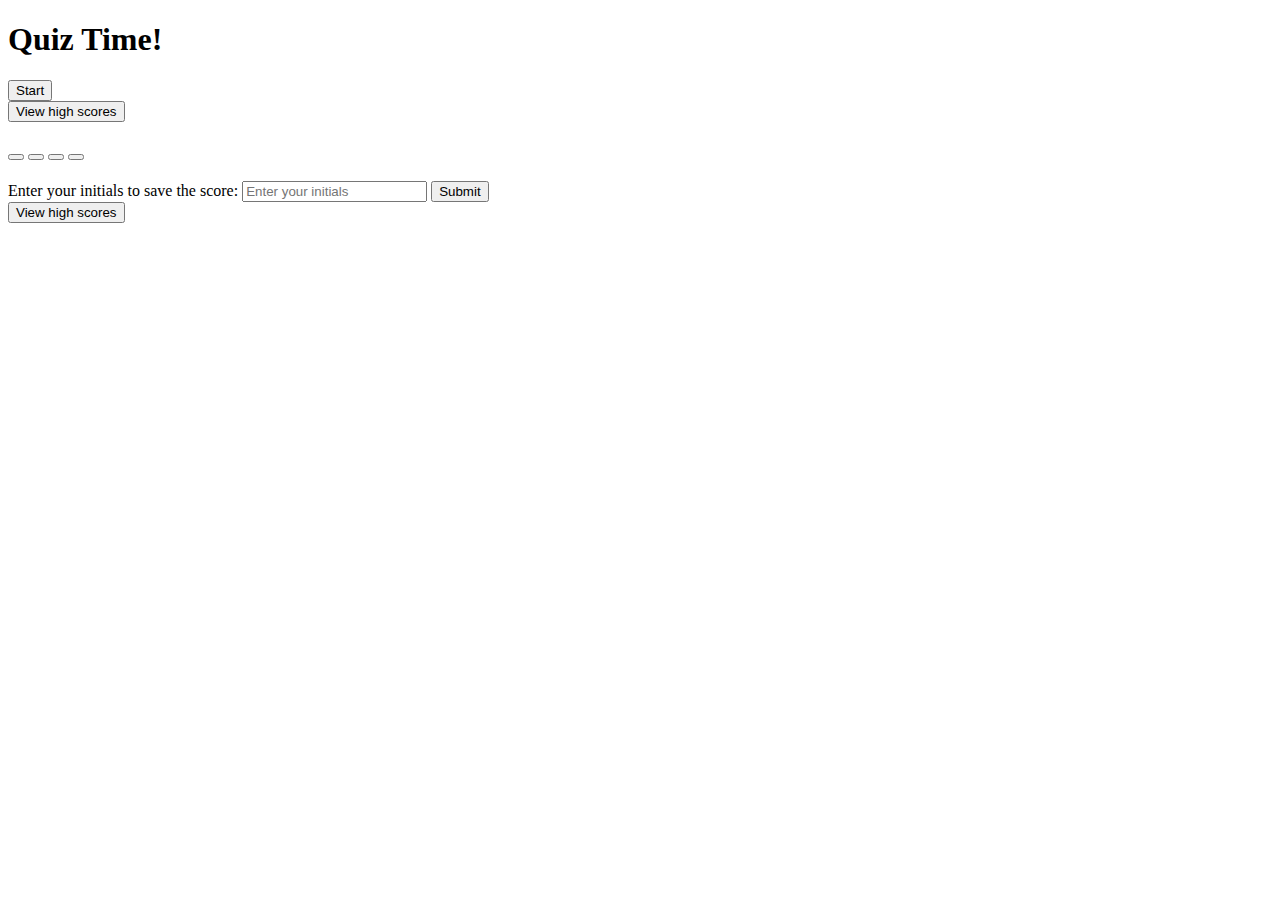
==== index.html @ e09e2c11 "timer working correctly" ====
<!DOCTYPE html>
<html lang="en">

<head>
  <meta charset="UTF-8">
  <meta name="viewport" content="width=device-width, initial-scale=1.0">
  <meta http-equiv="X-UA-Compatible" content="ie=edge">
  <title>My Math Quiz</title>
  <link rel="stylesheet" href="./assets/style.css">

</head>

<body>
  <div class="container">
    <h1>Quiz Time!</h1>
    <button id="startButton">Start</button>
    <div id="score" class ='hidden'></div>
      <button id="highscores-link">View high scores</button>
    </div>
      <div id="questions-container" class="hidden">
        <h1 class='h1' id="questions"></h1>
          <div id="answer-buttons" class="hidden">
            <button class="btn" ></button>
            <button class="btn" ></button>
            <button class="btn" ></button>
            <button class="btn" ></button>
            <h2 class='h2' id="message"></h2>
          </div>
    </div>
    <div id="timer" class="hidden">
  </div>
  
      </section>
<!-- High Score -->
      <section id="score-container" class="hidden">
        <form id="submit-form">
          <h3 id="your-score"></h3>
          <label id="initials-label">Enter your initials to save the score:</label>
          <input type="text" id="initials-field" placeholder="Enter your initials" />
          <button id="submit-btn">Submit</button>
        </form>
        <button id="highscores-link">View high scores</button>
      </section>

      <div id="highscores-container" class="hidden"></div>

      <script src="./assets/script.js"></script>
      <script src ='./assets/ques.js'></script>
</body>

</html>
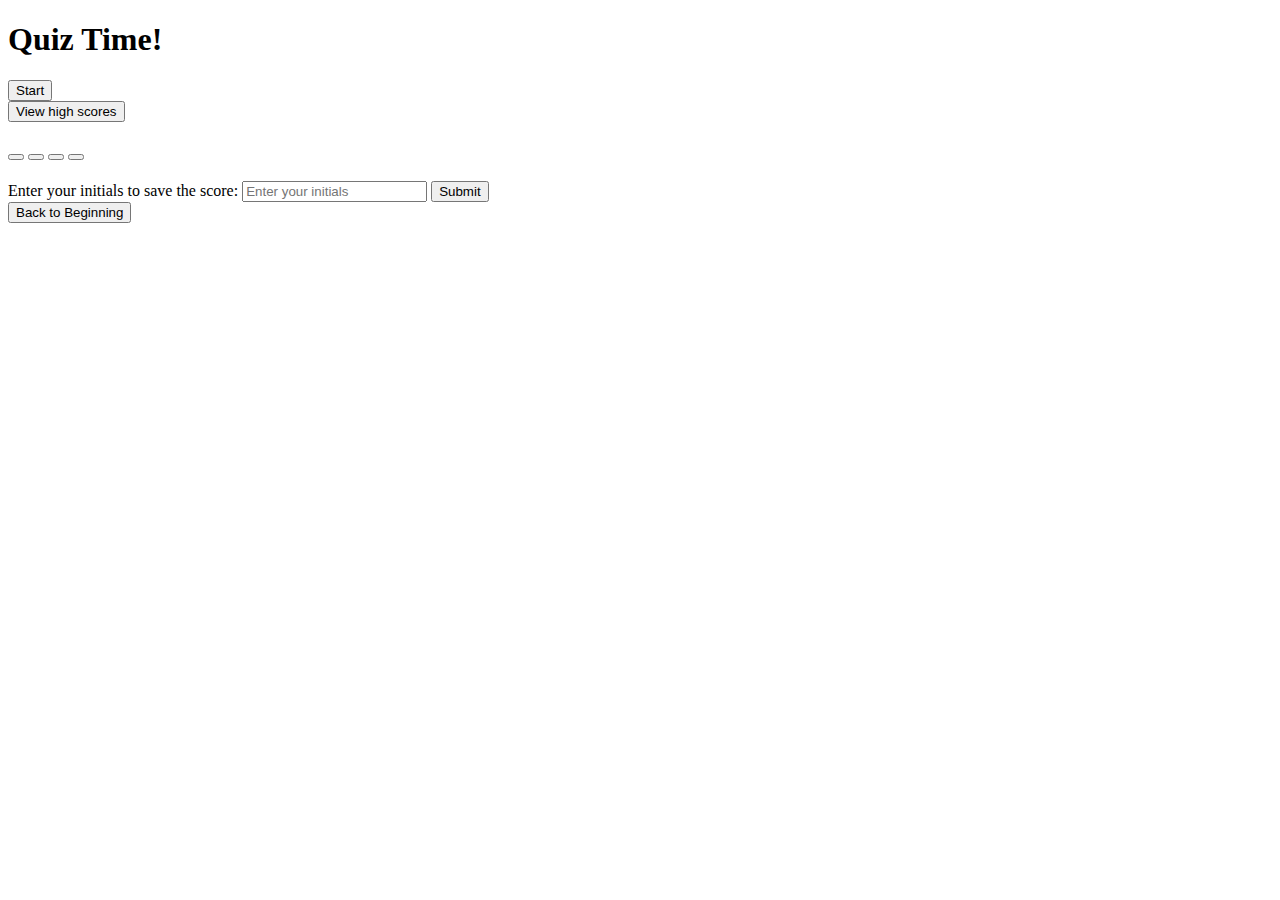
==== commit d765acb0: "small updates to highscore container" ====
--- a/index.html
+++ b/index.html
@@ -34,18 +34,18 @@
 <!-- High Score -->
       <section id="score-container" class="hidden">
         <form id="submit-form">
-          <h3 id="your-score"></h3>
+
           <label id="initials-label">Enter your initials to save the score:</label>
           <input type="text" id="initials-field" placeholder="Enter your initials" />
           <button id="submit-btn">Submit</button>
         </form>
-        <button id="highscores-link">View high scores</button>
       </section>
 
-      <div id="highscores-container" class="hidden"></div>
+      <div id="highscores-container" class="hidden">
+        <button id="back-btn">Back to Beginning</button>
+
 
       <script src="./assets/script.js"></script>
-      <script src ='./assets/ques.js'></script>
 </body>
 
 </html>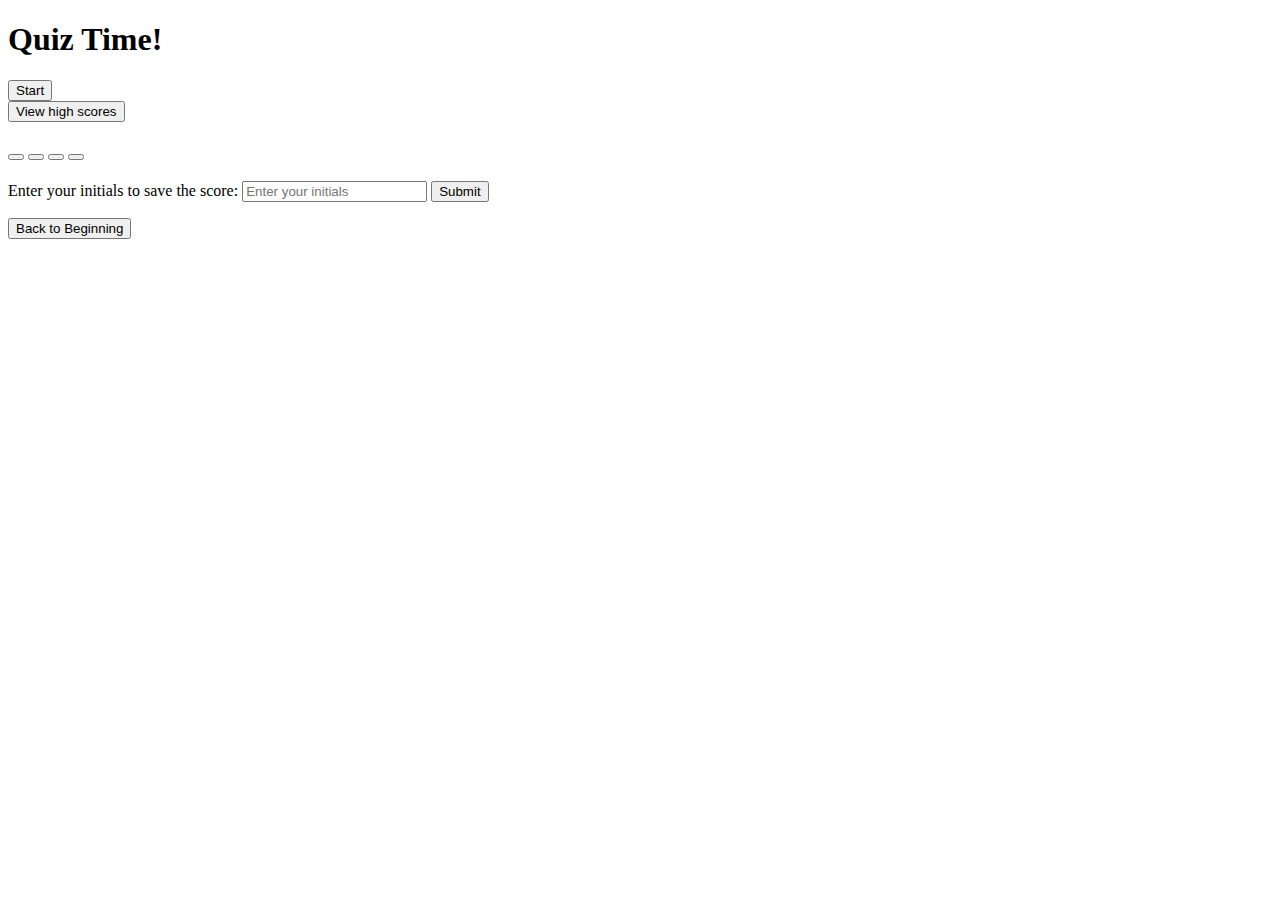
==== commit 32cadcbc: "worked on score reload" ====
--- a/index.html
+++ b/index.html
@@ -42,7 +42,9 @@
       </section>
 
       <div id="highscores-container" class="hidden">
+        <ul id="highscores-list" ></ul>
         <button id="back-btn">Back to Beginning</button>
+        </div>
 
 
       <script src="./assets/script.js"></script>
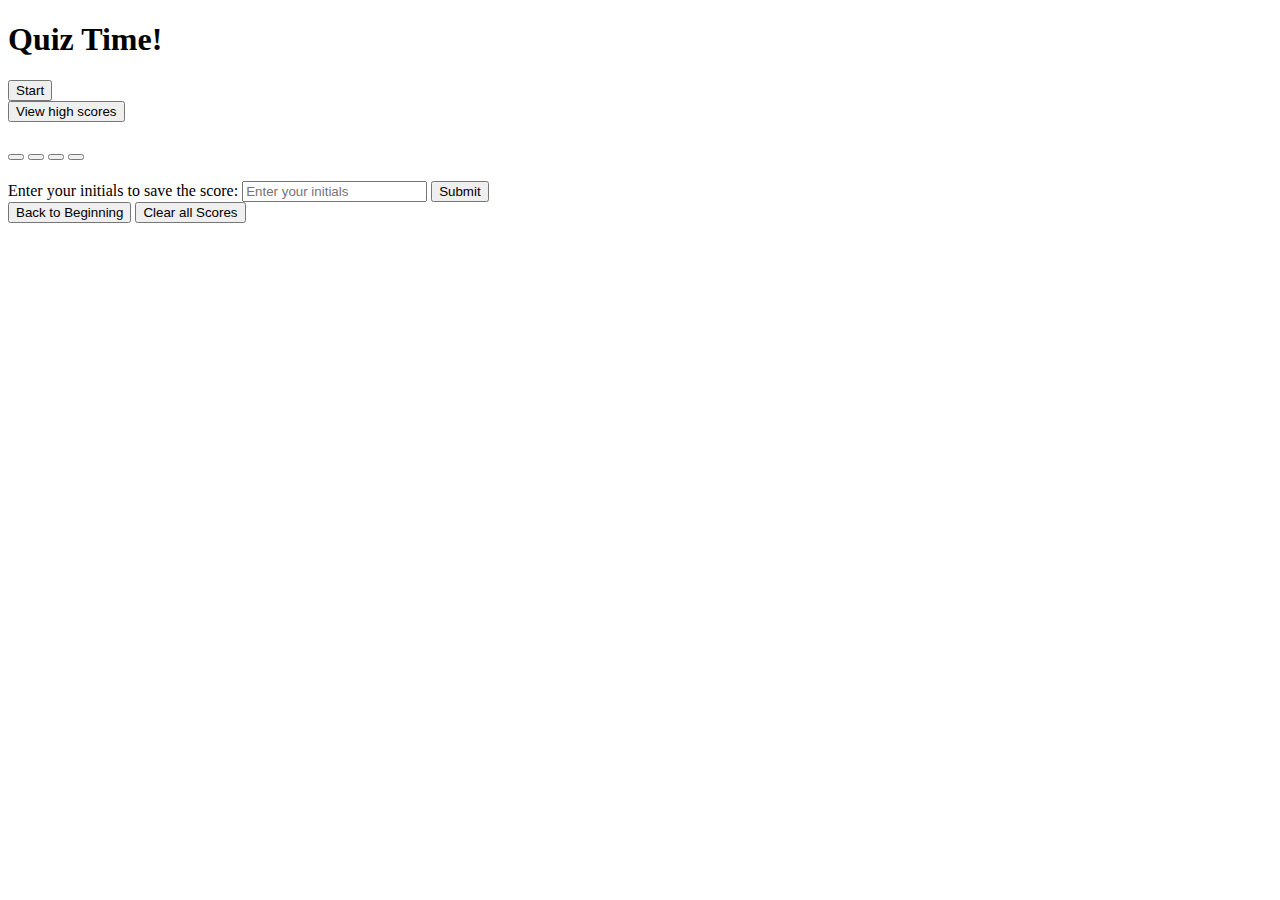
==== commit de5620b2: "tweaked highscores" ====
--- a/index.html
+++ b/index.html
@@ -42,8 +42,8 @@
       </section>
 
       <div id="highscores-container" class="hidden">
-        <ul id="highscores-list" ></ul>
         <button id="back-btn">Back to Beginning</button>
+        <button id="clear-highscores">Clear all Scores</button>
         </div>
 
 
